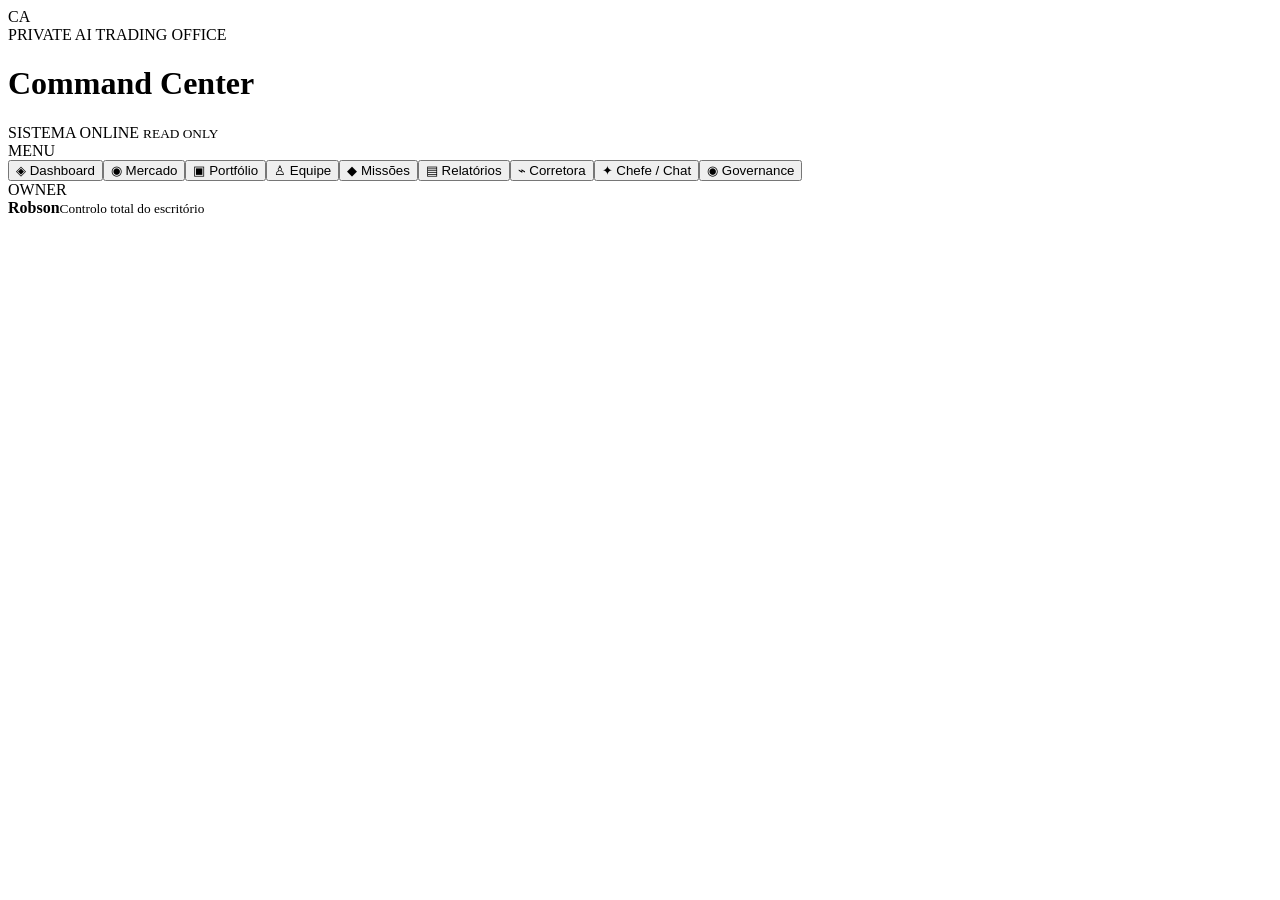
==== app/static/index.html @ 9517a187 "Add files via upload" ====
<!doctype html><html lang="pt-PT"><head><meta charset="utf-8"><meta name="viewport" content="width=device-width,initial-scale=1"><title>Crypto AI Trading Office</title><link rel="stylesheet" href="/static/style.css"></head><body>
<div class="app">
<header class="top"><div class="brand"><div class="logo">CA</div><div><div class="eyebrow">PRIVATE AI TRADING OFFICE</div><h1>Command Center</h1></div></div><div class="system"><span></span>SISTEMA ONLINE <small>READ ONLY</small></div></header>
<div class="ticker" id="ticker"></div>
<div class="layout">
<aside class="sidebar"><div class="side-title">MENU</div><button class="nav active" data-view="dashboard">◈ Dashboard</button><button class="nav" data-view="market">◉ Mercado</button><button class="nav" data-view="portfolio">▣ Portfólio</button><button class="nav" data-view="team">♙ Equipe</button><button class="nav" data-view="missions">◆ Missões</button><button class="nav" data-view="reports">▤ Relatórios</button><button class="nav" data-view="broker">⌁ Corretora</button><button class="nav" data-view="chat">✦ Chefe / Chat</button><button class="nav" data-view="governance">◉ Governance</button><div class="sidebar-bottom"><div>OWNER</div><strong>Robson</strong><small>Controlo total do escritório</small></div></aside>
<main id="content"></main>
</div></div><script src="/static/app.js"></script></body></html>
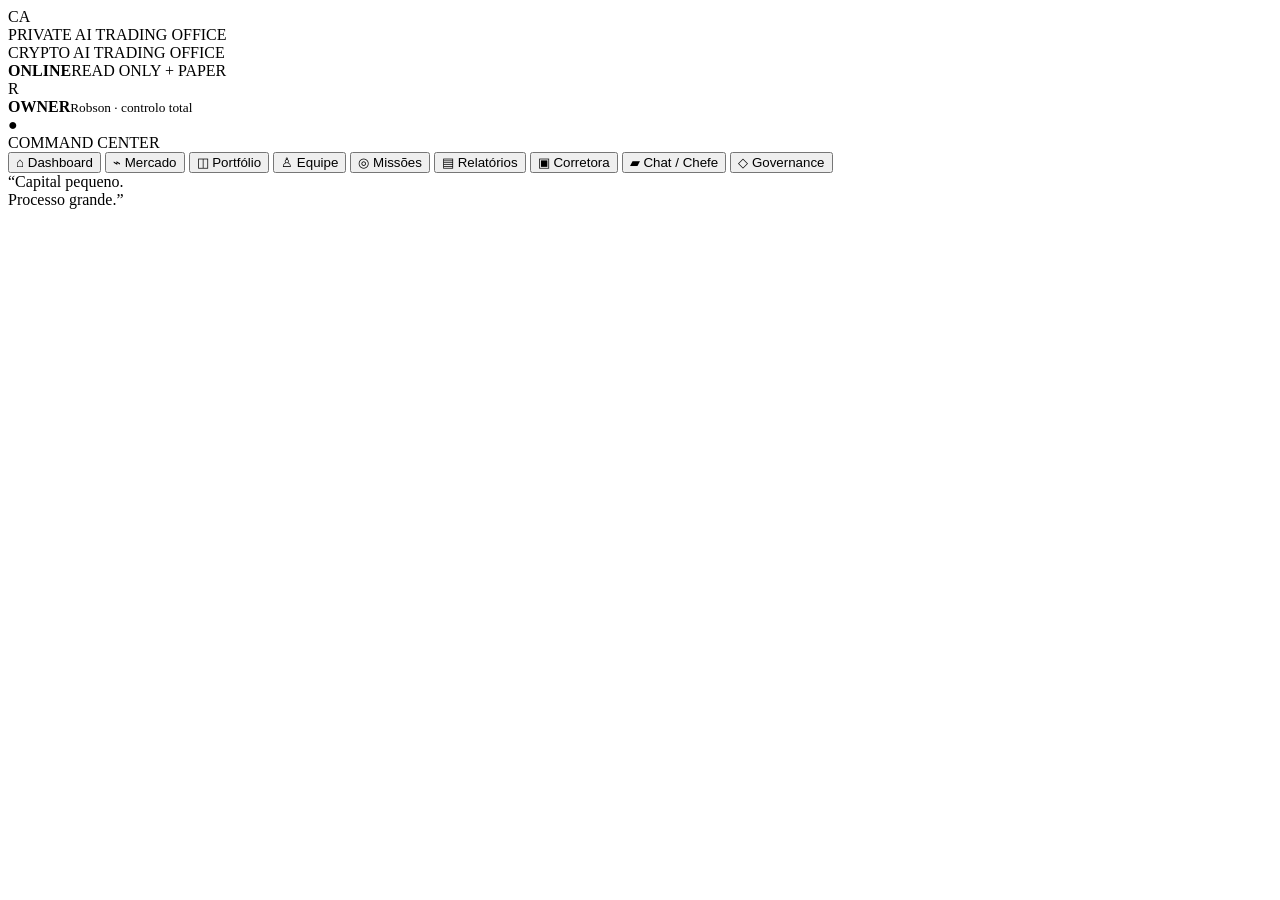
==== commit 09b27a13: "Add files via upload" ====
--- a/app/static/index.html
+++ b/app/static/index.html
@@ -1,8 +1,35 @@
-<!doctype html><html lang="pt-PT"><head><meta charset="utf-8"><meta name="viewport" content="width=device-width,initial-scale=1"><title>Crypto AI Trading Office</title><link rel="stylesheet" href="/static/style.css"></head><body>
-<div class="app">
-<header class="top"><div class="brand"><div class="logo">CA</div><div><div class="eyebrow">PRIVATE AI TRADING OFFICE</div><h1>Command Center</h1></div></div><div class="system"><span></span>SISTEMA ONLINE <small>READ ONLY</small></div></header>
-<div class="ticker" id="ticker"></div>
-<div class="layout">
-<aside class="sidebar"><div class="side-title">MENU</div><button class="nav active" data-view="dashboard">◈ Dashboard</button><button class="nav" data-view="market">◉ Mercado</button><button class="nav" data-view="portfolio">▣ Portfólio</button><button class="nav" data-view="team">♙ Equipe</button><button class="nav" data-view="missions">◆ Missões</button><button class="nav" data-view="reports">▤ Relatórios</button><button class="nav" data-view="broker">⌁ Corretora</button><button class="nav" data-view="chat">✦ Chefe / Chat</button><button class="nav" data-view="governance">◉ Governance</button><div class="sidebar-bottom"><div>OWNER</div><strong>Robson</strong><small>Controlo total do escritório</small></div></aside>
+<!doctype html>
+<html lang="pt-PT">
+<head>
+<meta charset="utf-8"><meta name="viewport" content="width=device-width,initial-scale=1">
+<title>Crypto AI Trading Office — V0.9</title>
+<link rel="preconnect" href="https://fonts.googleapis.com"><link rel="preconnect" href="https://fonts.gstatic.com" crossorigin>
+<link href="https://fonts.googleapis.com/css2?family=Inter:wght@400;500;600;700;800&family=Press+Start+2P&display=swap" rel="stylesheet">
+<link rel="stylesheet" href="/static/style.css">
+</head>
+<body>
+<div class="app-shell">
+<header class="topbar">
+  <div class="brand"><div class="brand-mark">CA</div><div><div class="eyebrow">PRIVATE AI TRADING OFFICE</div><div class="brand-name">CRYPTO AI <span>TRADING OFFICE</span></div></div></div>
+  <div id="topTicker" class="top-ticker"></div>
+  <div class="system-pill"><i></i><b>ONLINE</b><span>READ ONLY + PAPER</span></div>
+</header>
+<div class="body-grid">
+<aside class="sidebar">
+  <div class="owner-card"><div class="pixel-avatar">R</div><div><b>OWNER</b><small>Robson · controlo total</small></div><em>●</em></div>
+  <div class="menu-title">COMMAND CENTER</div>
+  <button class="nav active" data-view="dashboard">⌂ <span>Dashboard</span></button>
+  <button class="nav" data-view="market">⌁ <span>Mercado</span></button>
+  <button class="nav" data-view="portfolio">◫ <span>Portfólio</span></button>
+  <button class="nav" data-view="team">♙ <span>Equipe</span></button>
+  <button class="nav" data-view="missions">◎ <span>Missões</span></button>
+  <button class="nav" data-view="reports">▤ <span>Relatórios</span></button>
+  <button class="nav" data-view="broker">▣ <span>Corretora</span></button>
+  <button class="nav" data-view="chat">▰ <span>Chat / Chefe</span></button>
+  <button class="nav" data-view="governance">◇ <span>Governance</span></button>
+  <div class="sidebar-quote">“Capital pequeno.<br>Processo grande.”</div>
+</aside>
 <main id="content"></main>
-</div></div><script src="/static/app.js"></script></body></html>
+</div></div>
+<script src="/static/app.js"></script>
+</body></html>
